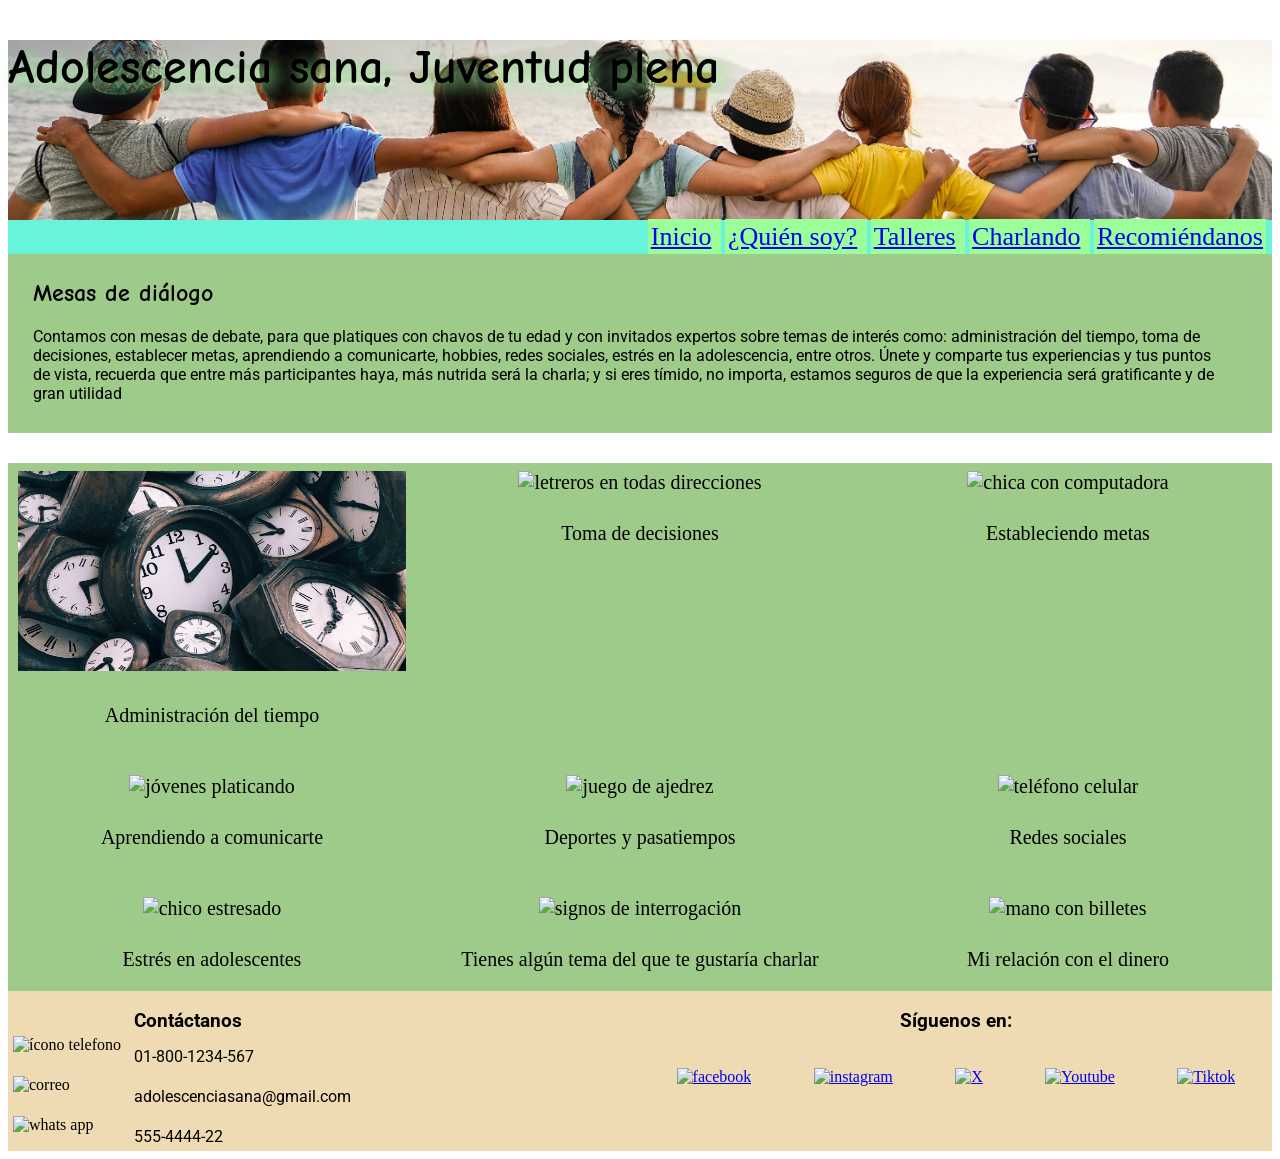
==== pages/charlando.html @ 71cbd575 "inicio de proyecto" ====
<!DOCTYPE html>
<html lang="en">
<head>
    <meta charset="UTF-8">
    <meta name="viewport" content="width=device-width, initial-scale=1.0">
    <title>Pre-entrega</title>
    <link rel="stylesheet" href="../css/style.css">
</head>
<body>
    <div class="scroll-sticky">
        <header>
            <section class="encabezado">
                <h1>Adolescencia sana, Juventud plena</h1>
            </section>
        </header>
        <div class="nav">
            <nav>
                <ul>
                    <li>
                        <a href="../index.html">Inicio</a>
                    </li>
                    <li>
                        <a href="./quien-soy.html">¿Quién soy?</a>
                    </li>
                    <li>
                        <a href="./talleres.html">Talleres</a>
                    </li>
                    <li>
                        <a href="#">Charlando</a>
                    </li>
                    <li>
                        <a href="./recomiendanos.html">Recomiéndanos</a>
                    </li>
                </ul>
            </nav>
        </div>
    </div>
    <main>
        <section class="container-xl">
            <article>
                <h2>Mesas de diálogo</h2>
                <p>
                    Contamos con mesas de debate, para que platiques con chavos de tu edad y con invitados expertos sobre temas de interés como: administración del tiempo, toma de decisiones, establecer metas, aprendiendo a comunicarte, hobbies, redes sociales, estrés en la adolescencia, entre otros. 
                    
                    Únete y comparte tus experiencias y  tus puntos de vista, recuerda que entre más participantes haya, más nutrida será la charla; y si eres tímido, no importa, estamos seguros de que la experiencia será gratificante y de gran utilidad</p>
            </article>
        </section>
        <section class="container-grid">
        <div class="grid-item">
            <img src="../assets/img/reloj.jpg" alt="reloj de bolsillo">
            <p>Administración del tiempo</p>
        </div>
        <div class="grid-item">
            <img src="https://images.unsplash.com/photo-1692431217017-de09cc61c552?q=80&w=2574&auto=format&fit=crop&ixlib=rb-4.0.3&ixid=M3wxMjA3fDB8MHxwaG90by1wYWdlfHx8fGVufDB8fHx8fA%3D%3D" alt="letreros en todas direcciones">
            <p>Toma de decisiones</p>
        </div>
        <div class="grid-item">
            <img src="https://images.unsplash.com/photo-1584697964358-3e14ca57658b?q=80&w=2370&auto=format&fit=crop&ixlib=rb-4.0.3&ixid=M3wxMjA3fDB8MHxwaG90by1wYWdlfHx8fGVufDB8fHx8fA%3D%3D" alt="chica con computadora">
            <p>Estableciendo metas</p>
        </div>
        <div class="grid-item">
            <img src="https://images.unsplash.com/photo-1543269865-cbf427effbad?q=80&w=2370&auto=format&fit=crop&ixlib=rb-4.0.3&ixid=M3wxMjA3fDB8MHxwaG90by1wYWdlfHx8fGVufDB8fHx8fA%3D%3D" alt="jóvenes platicando">
            <p>Aprendiendo a comunicarte</p>
        </div>
        <div class="grid-item">
            <img src="https://images.unsplash.com/photo-1632679090212-612ac1f4d76f?q=80&w=2574&auto=format&fit=crop&ixlib=rb-4.0.3&ixid=M3wxMjA3fDB8MHxwaG90by1wYWdlfHx8fGVufDB8fHx8fA%3D%3D" alt="juego de ajedrez">
            <p>Deportes y pasatiempos</p>
        </div>
        <div class="grid-item">
            <img src="https://images.unsplash.com/photo-1611926653458-09294b3142bf?q=80&w=2370&auto=format&fit=crop&ixlib=rb-4.0.3&ixid=M3wxMjA3fDB8MHxwaG90by1wYWdlfHx8fGVufDB8fHx8fA%3D%3D" alt="teléfono celular">
            <p>Redes sociales</p>
        </div>
        <div class="grid-item">
            <img src="https://images.unsplash.com/photo-1622566359362-539a508d6af5?q=80&w=2370&auto=format&fit=crop&ixlib=rb-4.0.3&ixid=M3wxMjA3fDB8MHxwaG90by1wYWdlfHx8fGVufDB8fHx8fA%3D%3D" alt="chico estresado">
            <p>Estrés en adolescentes</p>
        </div>
        <div class="grid-item">
            <img src="https://plus.unsplash.com/premium_photo-1679870686635-14a739dbbb23?q=80&w=2380&auto=format&fit=crop&ixlib=rb-4.0.3&ixid=M3wxMjA3fDB8MHxwaG90by1wYWdlfHx8fGVufDB8fHx8fA%3D%3D" alt="signos de interrogación">
            <p>Tienes algún tema del que te gustaría charlar</p>
        </div>
        <div class="grid-item">
            <img src="https://images.unsplash.com/photo-1514108225820-2b602873ac36?crop=entropy&cs=srgb&fm=jpg&ixid=M3w0Mzc0NDd8MHwxfHNlYXJjaHwzfHxiaWxsZXRlc3xlbnwwfHx8fDE3MjI5ODUwNTR8MA&ixlib=rb-4.0.3&q=85&q=85&fmt=jpg&crop=entropy&cs=tinysrgb&w=450" alt="mano con billetes">
            <p>Mi relación con el dinero</p>
        </div>
        </section>
    </main>
    <footer>
        <section class="contact">
            <div class="contact-rw">
                <div class="icon"></div>
                <div class="dato">
                    <h3>Contáctanos</h3>
                </div>
            </div>
            <div class="contact-rw">
                <div class="icon">
                    <img src="https://cdn-icons-png.flaticon.com/128/8050/8050833.png" alt="ícono telefono">
                </div>
                <div class="dato">
                    <p>01-800-1234-567</p>
                </div>
            </div>
            <div class="contact-rw">
                <div class="icon">
                    <img src="https://cdn-icons-png.flaticon.com/128/1062/1062710.png" alt="correo">
                </div>
                <div class="dato">
                    <p>adolescenciasana@gmail.com</p>
                </div>
            </div>
            <div class="contact-rw">
                <div class="icon">
                    <img src="https://cdn-icons-png.flaticon.com/128/3670/3670051.png" alt="whats app">
                </div>
                <div class="dato">
                    <p>555-4444-22</p>
                </div>
            </div>
        </section>

        <section class="follow">
            <div class="follow-h3">
                <h3>Síguenos en:</h3>
            </div>
            <div class="follow-rs">
                <div>
                    <a href="https://www.facebook.com/?locale=es_LA" target="_blank"><img src="https://cdn-icons-png.flaticon.com/128/733/733547.png" alt="facebook"></a>
                </div>
                <div>
                    <a href="https://www.instagram.com/" target="_blank"><img src="https://cdn-icons-png.flaticon.com/128/2111/2111463.png" alt="instagram"></a>
                </div>
                <div>
                    <a href="https://x.com/" target="_blank"><img src="https://cdn-icons-png.flaticon.com/128/5969/5969020.png" alt="X"></a>
                </div>
                <div>
                    <a href="https://www.youtube.com/" target="_blank"><img src="https://cdn-icons-png.flaticon.com/128/1384/1384060.png" alt="Youtube"></a>
                </div>
                <div>
                    <a href="https://www.tiktok.com/es/" target="_blank"><img src="https://cdn-icons-png.flaticon.com/128/3046/3046121.png" alt="Tiktok"></a>
                </div>
            </div>
        </section>
    </footer>
</body>
</html>
---- css/style.css ----
@import url('https://fonts.googleapis.com/css2?family=Comic+Neue:ital,wght@0,300;0,400;0,700;1,300;1,400;1,700&family=Roboto:ital,wght@0,100;0,300;0,400;0,500;0,700;0,900;1,100;1,300;1,400;1,500;1,700;1,900&display=swap');


/*
Colores
    claro #B1FAFF
    oscuro #9FCB8A

Tipografias
     font-family: "Roboto", sans-serif;
     font-family: "Comic Neue", cursive;

*/



header{
    background-image: url("../assets/img/amigos-abrazados.jpeg");
    background-size: 100%;
    background-position: center;
    background-repeat: no-repeat;
    height: 180px;

    font-family: "Comic Neue", cursive;
    font-size: 32px;
    h1{
        text-shadow: 5px 5px 15px lightgreen;
    }
}

nav{
    background-color: #68f4db;
    padding: 2px;
    ul{
        margin: 0px 2px;

    }
    li{
        font-size: 26px;
        display:inline;
        background-color: #9aff98;
        padding: 3px;
        margin: 2px;

    }
}

.nav {
    text-align: right;
    display: inline;
}

.scroll-sticky {
    position: sticky;
    top: 10px;
}


.principal{
    width: 100%;
    display: flex;
}

.principal-lg{
    width: 100%;
    display: flex;
    background-color: #9FCB8A;
}

.principal-end{
    background-color: aqua;
}

section.columna{
display: block;
width: 50%;
justify-content: space-between ;
}
article.article-sm{
display: flex;
}

article.article-bg{
display: inline-block;
}

article.article-vert-bg{
    display: flex;
}

div.intermedia{
    width: 98%;
    display: flex;
}

div.intermedia-vert{
    height: 98%;
    display: flex;
}

div.container-md {
    width: 50%; 
    p {
        font-size: 16px;
        font-family: "Roboto", sans-serif;
        margin: 20px;
    }
    h2 {
        font-size: 24px;
        font-family: "Comic Neue", cursive;
        margin: 20px;
    }   
    img {
        width: 95%;
        margin:5%;
    }
}

div.container-vert{
    width: 98%;
    display: block;
    h2 {
        font-size: 24px;
        font-family: "Comic Neue", cursive;
        margin: 20px;
    }   
    p {
        font-size: 16px;
        font-family: "Roboto", sans-serif;
        margin: 20px;
    }
    img {
        width: 95%;
        margin:5px;
    }
}

div.container-ind{
    width: 33%;
    display: block;
    h2 {
        font-size: 24px;
        font-family: "Comic Neue", cursive;
        margin: 20px;
    }   
    p {
        font-size: 16px;
        font-family: "Roboto", sans-serif;
        margin: 20px;
    }
    img {
        width: 95%;
        margin:5px;
    }
}

div.alerta{
    width: 100%;
    height: 40px;
    justify-content: center;
    background-color: red;
    font-size: 30px;
    text-align: center;
    margin-bottom: 100px;
        p{
        color: white;
        vertical-align: middle;
    }
}

.container-xl{
    width: 100%;
    background-color: #9FCB8A;
    display: flex;
    h2 {
        font-size: 24px;
        font-family: "Comic Neue", cursive;
        margin: 20px;
    }   
    p {
        font-size: 16px;
        font-family: "Roboto", sans-serif;
        margin: 20px;
    }  
}

.container-grid{
display: grid;
grid-template-columns: repeat(3, 1fr);
grid-template-rows: 300px, 300px, 300px;
grid-gap: 20px;
margin-top: 30px;
background-color: #9FCB8A;

}

.grid-item{
    font-size: 20px;
    text-align: center;
}
.grid-item img{
    width: 95%;
    height: 200px;
    padding: 8px
    }


article{
    display: inline-block;
    padding-bottom: 5px;
    margin: 5px;
    background-color: #9FCB8A;
    width: 98%;
}

button{
    padding: 10px;
    margin: 30px 0px;
}

input[type=text], select, textarea {
    width: 100%;
    padding: 12px;
    border: 1px solid #ccc;
    border-radius: 4px;
    resize: vertical;
}
label {
    padding: 12px 12px 12px 0;
    display: inline-flex;
}

input[type=submit] {
    background-color: #0c4631;
    color: white;
    padding: 12px 20px;
    margin: 30px;
    border: none;
    border-radius: 4px;
    cursor: pointer;
    float: bottom;
}

.col-30 {
    width: 30%;
    margin-top: 6px;
}

.col-70 {
    width: 70%;
    margin-top: 6px;
}

footer{
    background-color: #efdbb3;
    display: flex;
}

section.contact{
    width: 50%;
    display: block;
}

div.contact-rw{
    display: flex;
    height: 40px;
}

div.icon{
    width: 20%;
    img{
        width: 30px;
        margin: 5px;
    }
}

div.dato{
    width: 80%;
        h3{
            font-size: 2 rem;
            font-family: "Roboto", sans-serif; 
            align-content: center;
        }
        p{
            font-size: 1.5 rem;
            font-family: "Roboto", sans-serif;
    }
}

section.follow{
    width:50%;
    display: block;
}

div.follow-h3{
    h3{
        font-size: 2 rem;
        font-family: "Roboto", sans-serif; 
        text-align: center;
    }
}

div.follow-rs{
    display: flex;
    margin: 5%;
    img{
        width: 70px;
        margin: 5px;
    }
    justify-content: space-between;
}

.special{
    width: 300px !important;
}
.special-one img{
    border: 10px, solid, rgb(22, 64, 192);
    border-radius: 50% !important;
}
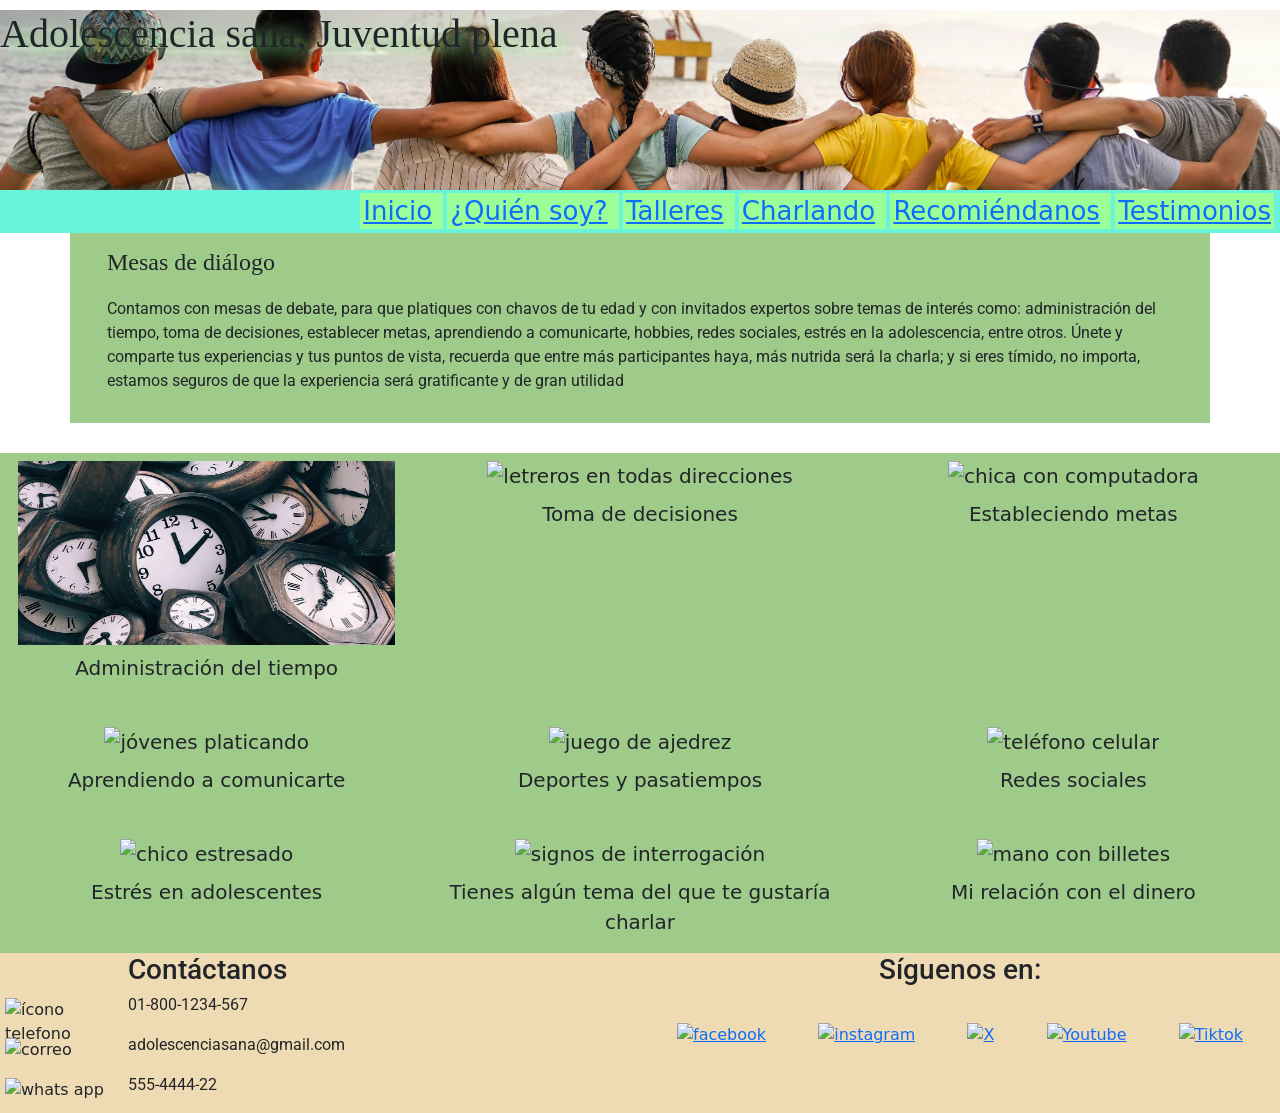
==== commit 5e837013: "pagina Testimonios con bootstrap" ====
--- a/pages/charlando.html
+++ b/pages/charlando.html
@@ -4,6 +4,7 @@
     <meta charset="UTF-8">
     <meta name="viewport" content="width=device-width, initial-scale=1.0">
     <title>Pre-entrega</title>
+    <link href="https://cdn.jsdelivr.net/npm/bootstrap@5.3.3/dist/css/bootstrap.min.css" rel="stylesheet" integrity="sha384-QWTKZyjpPEjISv5WaRU9OFeRpok6YctnYmDr5pNlyT2bRjXh0JMhjY6hW+ALEwIH" crossorigin="anonymous">
     <link rel="stylesheet" href="../css/style.css">
 </head>
 <body>
@@ -30,6 +31,9 @@
                     </li>
                     <li>
                         <a href="./recomiendanos.html">Recomiéndanos</a>
+                    </li>
+                    <li>
+                        <a href="./testimonios.html">Testimonios</a>
                     </li>
                 </ul>
             </nav>
@@ -141,5 +145,7 @@
             </div>
         </section>
     </footer>
+    <script src="https://cdn.jsdelivr.net/npm/@popperjs/core@2.11.8/dist/umd/popper.min.js" integrity="sha384-I7E8VVD/ismYTF4hNIPjVp/Zjvgyol6VFvRkX/vR+Vc4jQkC+hVqc2pM8ODewa9r" crossorigin="anonymous"></script>
+    <script src="https://cdn.jsdelivr.net/npm/bootstrap@5.3.3/dist/js/bootstrap.min.js" integrity="sha384-0pUGZvbkm6XF6gxjEnlmuGrJXVbNuzT9qBBavbLwCsOGabYfZo0T0to5eqruptLy" crossorigin="anonymous"></script>
 </body>
 </html>
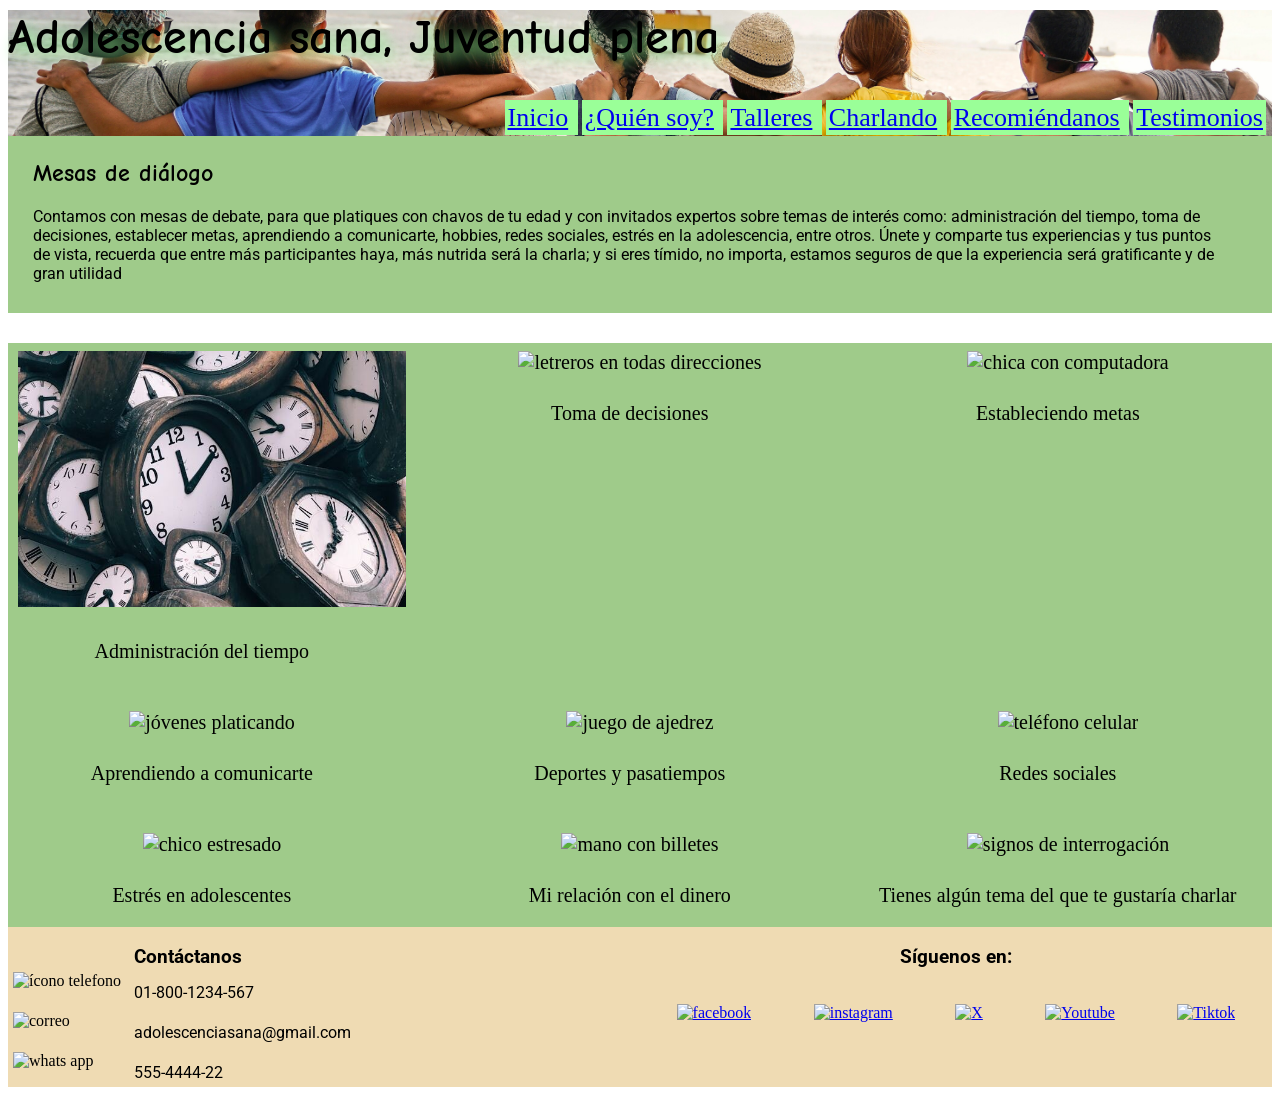
==== commit a3d79ce2: "Responsive" ====
--- a/pages/charlando.html
+++ b/pages/charlando.html
@@ -4,7 +4,6 @@
     <meta charset="UTF-8">
     <meta name="viewport" content="width=device-width, initial-scale=1.0">
     <title>Pre-entrega</title>
-    <link href="https://cdn.jsdelivr.net/npm/bootstrap@5.3.3/dist/css/bootstrap.min.css" rel="stylesheet" integrity="sha384-QWTKZyjpPEjISv5WaRU9OFeRpok6YctnYmDr5pNlyT2bRjXh0JMhjY6hW+ALEwIH" crossorigin="anonymous">
     <link rel="stylesheet" href="../css/style.css">
 </head>
 <body>
@@ -12,32 +11,32 @@
         <header>
             <section class="encabezado">
                 <h1>Adolescencia sana, Juventud plena</h1>
-            </section>
+            </section>    
+            <div class="nav">
+                <nav>
+                    <ul>
+                        <li>
+                            <a href="../index.html">Inicio</a>
+                        </li>
+                        <li>
+                            <a href="./quien-soy.html">¿Quién soy?</a>
+                        </li>
+                        <li>
+                            <a href="./talleres.html">Talleres</a>
+                        </li>
+                        <li>
+                            <a href="#">Charlando</a>
+                        </li>
+                        <li>
+                            <a href="./recomiendanos.html">Recomiéndanos</a>
+                        </li>
+                        <li>
+                            <a href="./testimonios.html">Testimonios</a>
+                        </li>
+                    </ul>
+                </nav>
+            </div>
         </header>
-        <div class="nav">
-            <nav>
-                <ul>
-                    <li>
-                        <a href="../index.html">Inicio</a>
-                    </li>
-                    <li>
-                        <a href="./quien-soy.html">¿Quién soy?</a>
-                    </li>
-                    <li>
-                        <a href="./talleres.html">Talleres</a>
-                    </li>
-                    <li>
-                        <a href="#">Charlando</a>
-                    </li>
-                    <li>
-                        <a href="./recomiendanos.html">Recomiéndanos</a>
-                    </li>
-                    <li>
-                        <a href="./testimonios.html">Testimonios</a>
-                    </li>
-                </ul>
-            </nav>
-        </div>
     </div>
     <main>
         <section class="container-xl">
@@ -79,12 +78,12 @@
             <p>Estrés en adolescentes</p>
         </div>
         <div class="grid-item">
+            <img src="https://images.unsplash.com/photo-1514108225820-2b602873ac36?crop=entropy&cs=srgb&fm=jpg&ixid=M3w0Mzc0NDd8MHwxfHNlYXJjaHwzfHxiaWxsZXRlc3xlbnwwfHx8fDE3MjI5ODUwNTR8MA&ixlib=rb-4.0.3&q=85&q=85&fmt=jpg&crop=entropy&cs=tinysrgb&w=450" alt="mano con billetes">
+            <p>Mi relación con el dinero</p>
+        </div>
+        <div class="grid-item">
             <img src="https://plus.unsplash.com/premium_photo-1679870686635-14a739dbbb23?q=80&w=2380&auto=format&fit=crop&ixlib=rb-4.0.3&ixid=M3wxMjA3fDB8MHxwaG90by1wYWdlfHx8fGVufDB8fHx8fA%3D%3D" alt="signos de interrogación">
             <p>Tienes algún tema del que te gustaría charlar</p>
-        </div>
-        <div class="grid-item">
-            <img src="https://images.unsplash.com/photo-1514108225820-2b602873ac36?crop=entropy&cs=srgb&fm=jpg&ixid=M3w0Mzc0NDd8MHwxfHNlYXJjaHwzfHxiaWxsZXRlc3xlbnwwfHx8fDE3MjI5ODUwNTR8MA&ixlib=rb-4.0.3&q=85&q=85&fmt=jpg&crop=entropy&cs=tinysrgb&w=450" alt="mano con billetes">
-            <p>Mi relación con el dinero</p>
         </div>
         </section>
     </main>
--- a/css/style.css
+++ b/css/style.css
@@ -19,19 +19,21 @@
     background-size: 100%;
     background-position: center;
     background-repeat: no-repeat;
-    height: 180px;
+    height: 100%;
 
     font-family: "Comic Neue", cursive;
-    font-size: 32px;
+    font-size: 2rem;
     h1{
+        position: top left;
         text-shadow: 5px 5px 15px lightgreen;
+        margin: 0px;
     }
 }
 
 nav{
-    background-color: #68f4db;
     padding: 2px;
     ul{
+        padding-top: 1.875rem;
         margin: 0px 2px;
 
     }
@@ -48,6 +50,7 @@
 .nav {
     text-align: right;
     display: inline;
+    align-content: last baseline;
 }
 
 .scroll-sticky {
@@ -101,14 +104,14 @@
 div.container-md {
     width: 50%; 
     p {
-        font-size: 16px;
+        font-size: 1rem;
         font-family: "Roboto", sans-serif;
-        margin: 20px;
+        margin: 1.25rem;
     }
     h2 {
-        font-size: 24px;
+        font-size: 1.5rem;
         font-family: "Comic Neue", cursive;
-        margin: 20px;
+        margin: 1.25rem;
     }   
     img {
         width: 95%;
@@ -156,15 +159,14 @@
 
 div.alerta{
     width: 100%;
-    height: 40px;
-    justify-content: center;
+    height: 2.5rem;
     background-color: red;
     font-size: 30px;
     text-align: center;
-    margin-bottom: 100px;
-        p{
+   p{
         color: white;
-        vertical-align: middle;
+        align-content: center;
+        justify-content: center;
     }
 }
 
@@ -187,7 +189,7 @@
 .container-grid{
 display: grid;
 grid-template-columns: repeat(3, 1fr);
-grid-template-rows: 300px, 300px, 300px;
+grid-template-rows:auto;
 grid-gap: 20px;
 margin-top: 30px;
 background-color: #9FCB8A;
@@ -200,10 +202,14 @@
 }
 .grid-item img{
     width: 95%;
-    height: 200px;
+    height:auto;
     padding: 8px
     }
 
+.grid-item p{
+width: 95%;
+height: 15%;
+}
 
 article{
     display: inline-block;
@@ -318,3 +324,161 @@
     border-radius: 50% !important;
 }
 
+@media (max-width: 1024px){
+    .nav li{
+        font-size: 20px;
+    }
+    div.container-md p{
+        font-size: 0.825rem;
+        margin: 1rem;
+    }
+    div.container-md h2{
+        font-size: 1.25rem;
+        margin: 1rem;
+    }
+    .alerta p{
+        font-size: 24px;
+    }
+    .follow-rs a img{
+        width: 50px;
+    }
+}
+
+@media (max-width: 768px){
+    .encabezado{
+        font-size: 1rem;
+    }
+    .nav li{
+        font-size: 0.65rem;
+    }
+    div.container-md p{
+        font-size: 0.625rem;
+        margin: 1rem;
+    }
+    div.container-md h2{
+        font-size: 1.125rem;
+        margin: 1rem;
+    }   
+    .alerta p{
+        font-size: 1rem;
+        align-content: center;
+        margin-top: 5px;
+        margin-bottom: 5px;
+    }
+    .container-xl h2{
+        font-size: 0.9rem;
+    }
+    .container-xl p{
+        font-size: 0.75rem;
+    }
+    .container-grid{
+        grid-template-columns: repeat(2, 1fr);
+        grid-template-rows:auto;
+        grid-gap: 15px;
+        margin-top: 15px;
+        }
+        
+        .grid-item{
+            font-size: 1.25rem;
+        }
+        .grid-item img{
+            width: 95%;
+            height:auto;
+            padding: 8px
+        }
+}
+
+@media (max-width: 650px){
+    .follow-rs a img{
+        width: 1.875rem;
+    }
+    div.container-md p{
+        font-size: 0.5rem;
+        margin: 0.65rem;
+    }
+    div.container-md h2{
+        font-size: 0.75rem;
+        margin: 0.5rem;
+    }
+    div.contact-rw{
+        height: 25px;
+        .icon img{
+            width: 18px;
+    } 
+    }
+    div.dato p{
+        font-size: 12px;
+        margin-top: 5px;
+        margin-bottom: 5px;
+    }
+    div.dato h3{
+        font-size: 15px;
+        margin-top: 5px;
+        margin-bottom: 5px;
+    }
+    }
+
+@media (max-width:425px){
+    .encabezado{
+        font-size: 0.6rem;
+    }
+    .nav li{
+        font-size: 0.4rem;
+    }
+    .principal{
+        width: 100%;
+        display:block;
+    }   
+    section.columna{
+    display: block;
+    width: 100%;
+    justify-content: space-between ;
+    }
+    div.container-md {
+        width: 100%;
+    }
+    div.container-md p{
+        font-size: 0.5rem;
+        margin: 0.65rem;
+    }
+    div.container-md h2{
+        font-size: 0.75rem;
+        margin: 0.5rem;
+    }
+    .container-grid{
+        grid-template-columns: repeat(1, 1fr);
+        grid-template-rows:auto;
+        grid-gap: 15px;
+        margin-top: 15px;
+        }
+        .grid-item{
+            font-size: 0.75rem;
+        }
+        .grid-item img{
+            padding: 4px
+        }
+    .follow-rs a img{
+        width: 1.2rem;
+    }
+    div.contact-rw{
+        height: 20px;
+        .icon img{
+            width: 13px;
+    } 
+    }
+    div.dato p{
+        font-size: 8px;
+        margin-top: 2px;
+        margin-bottom: 2px;
+    }
+    div.dato h3{
+        font-size: 10px;
+        margin-top: 0px;
+        margin-bottom: 0px;
+    }
+    div.follow-h3{
+        font-size: 10px;
+        margin-top: 0px;
+        margin-bottom: 0px;
+    }
+}
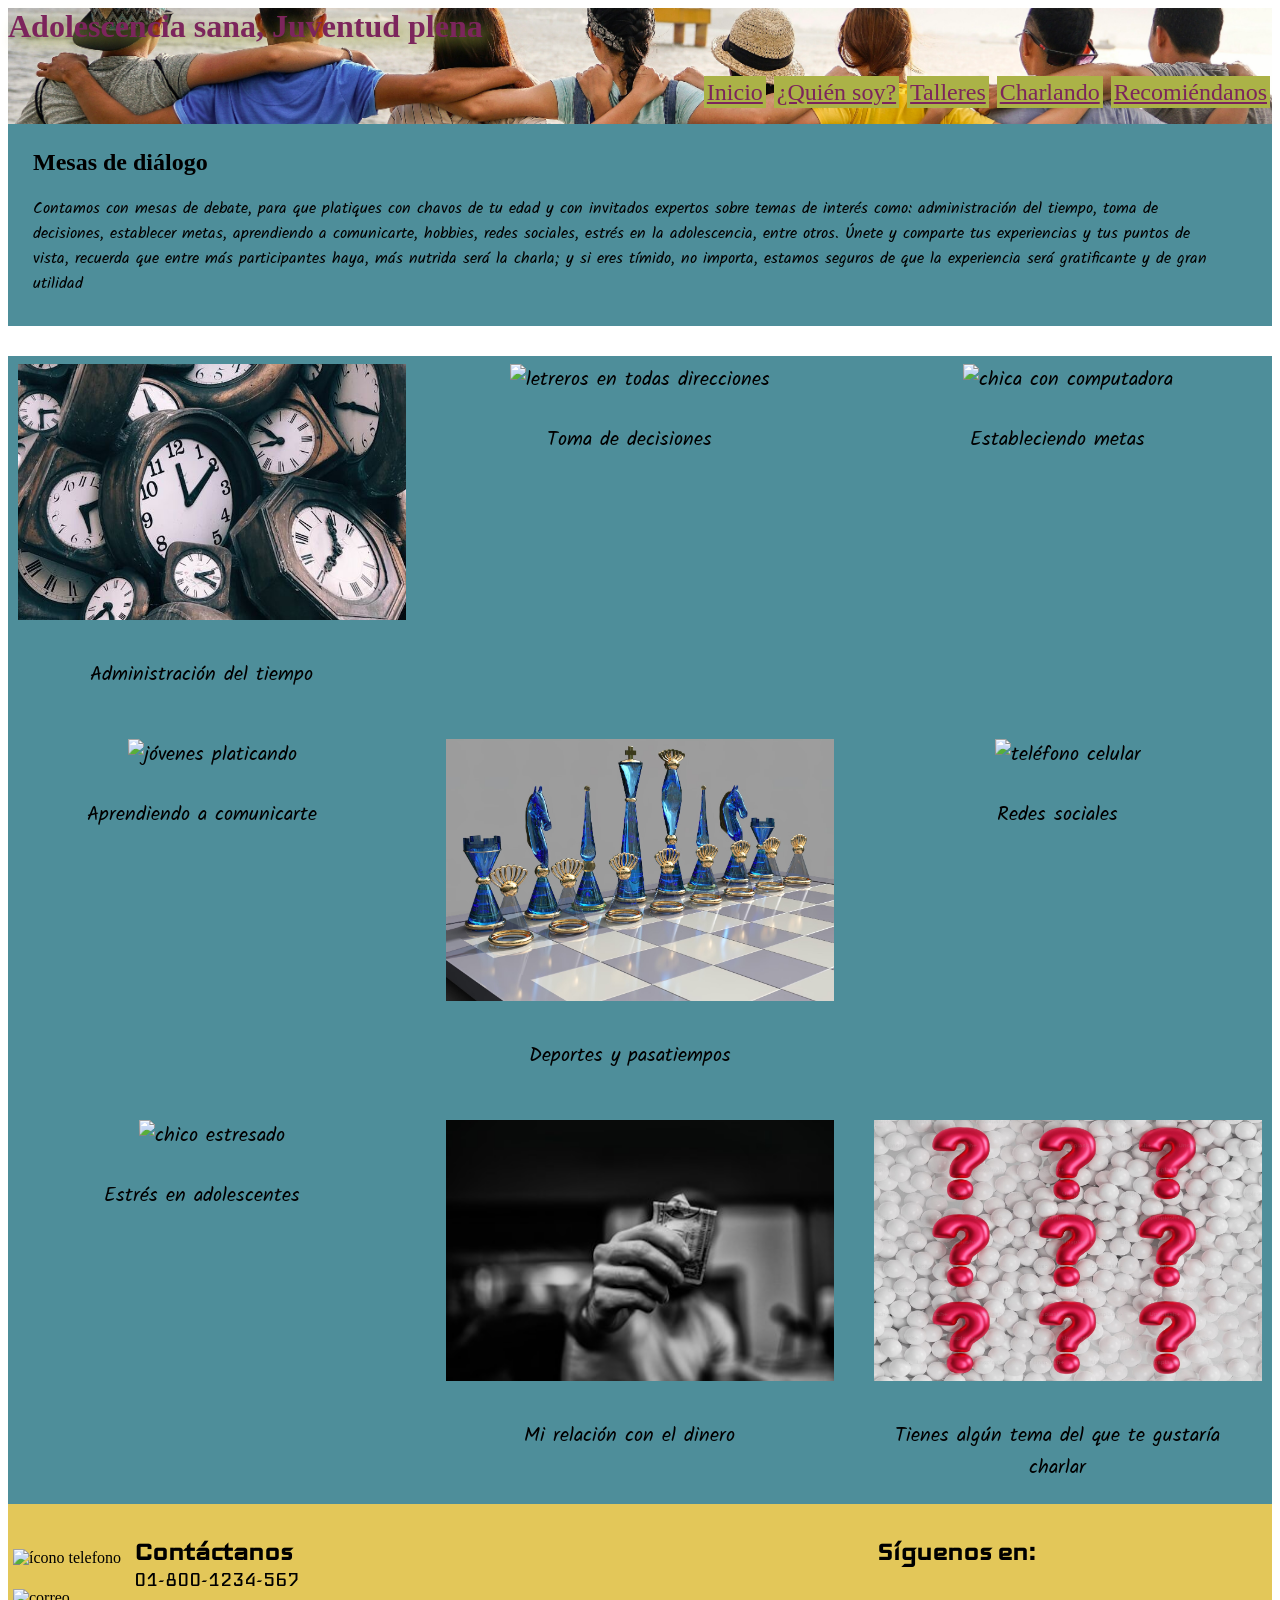
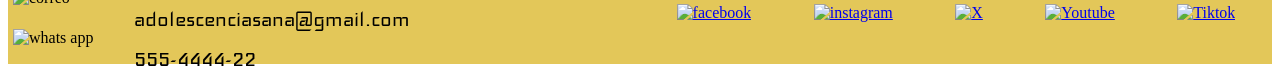
==== commit a6308e09: "SASS" ====
--- a/pages/charlando.html
+++ b/pages/charlando.html
@@ -30,9 +30,6 @@
                         <li>
                             <a href="./recomiendanos.html">Recomiéndanos</a>
                         </li>
-                        <li>
-                            <a href="./testimonios.html">Testimonios</a>
-                        </li>
                     </ul>
                 </nav>
             </div>
@@ -54,7 +51,7 @@
             <p>Administración del tiempo</p>
         </div>
         <div class="grid-item">
-            <img src="https://images.unsplash.com/photo-1692431217017-de09cc61c552?q=80&w=2574&auto=format&fit=crop&ixlib=rb-4.0.3&ixid=M3wxMjA3fDB8MHxwaG90by1wYWdlfHx8fGVufDB8fHx8fA%3D%3D" alt="letreros en todas direcciones">
+            <img src="../assets/img/direcciones.jpg" alt="letreros en todas direcciones">
             <p>Toma de decisiones</p>
         </div>
         <div class="grid-item">
@@ -66,7 +63,7 @@
             <p>Aprendiendo a comunicarte</p>
         </div>
         <div class="grid-item">
-            <img src="https://images.unsplash.com/photo-1632679090212-612ac1f4d76f?q=80&w=2574&auto=format&fit=crop&ixlib=rb-4.0.3&ixid=M3wxMjA3fDB8MHxwaG90by1wYWdlfHx8fGVufDB8fHx8fA%3D%3D" alt="juego de ajedrez">
+            <img src="../assets/img/ajedrez.jpg" alt="juego de ajedrez">
             <p>Deportes y pasatiempos</p>
         </div>
         <div class="grid-item">
@@ -78,11 +75,11 @@
             <p>Estrés en adolescentes</p>
         </div>
         <div class="grid-item">
-            <img src="https://images.unsplash.com/photo-1514108225820-2b602873ac36?crop=entropy&cs=srgb&fm=jpg&ixid=M3w0Mzc0NDd8MHwxfHNlYXJjaHwzfHxiaWxsZXRlc3xlbnwwfHx8fDE3MjI5ODUwNTR8MA&ixlib=rb-4.0.3&q=85&q=85&fmt=jpg&crop=entropy&cs=tinysrgb&w=450" alt="mano con billetes">
+            <img src="../assets/img/dinero.jpg" alt="mano con billetes">
             <p>Mi relación con el dinero</p>
         </div>
         <div class="grid-item">
-            <img src="https://plus.unsplash.com/premium_photo-1679870686635-14a739dbbb23?q=80&w=2380&auto=format&fit=crop&ixlib=rb-4.0.3&ixid=M3wxMjA3fDB8MHxwaG90by1wYWdlfHx8fGVufDB8fHx8fA%3D%3D" alt="signos de interrogación">
+            <img src="../assets/img/pregunta.jpg" alt="signos de interrogación">
             <p>Tienes algún tema del que te gustaría charlar</p>
         </div>
         </section>
--- a/css/style.css
+++ b/css/style.css
@@ -1,484 +1,545 @@
-@import url('https://fonts.googleapis.com/css2?family=Comic+Neue:ital,wght@0,300;0,400;0,700;1,300;1,400;1,700&family=Roboto:ital,wght@0,100;0,300;0,400;0,500;0,700;0,900;1,100;1,300;1,400;1,500;1,700;1,900&display=swap');
-
-
-/*
-Colores
-    claro #B1FAFF
-    oscuro #9FCB8A
-
-Tipografias
-     font-family: "Roboto", sans-serif;
-     font-family: "Comic Neue", cursive;
-
+/* Tipografias
+
+     font-family: "Iceland", sans-serif;
+     font-family: "Kalam", cursive;
+     font-family: "Permanent Marker", cursive;
 */
-
-
-
-header{
-    background-image: url("../assets/img/amigos-abrazados.jpeg");
-    background-size: 100%;
-    background-position: center;
-    background-repeat: no-repeat;
-    height: 100%;
-
-    font-family: "Comic Neue", cursive;
-    font-size: 2rem;
-    h1{
-        position: top left;
-        text-shadow: 5px 5px 15px lightgreen;
-        margin: 0px;
-    }
-}
-
-nav{
-    padding: 2px;
-    ul{
-        padding-top: 1.875rem;
-        margin: 0px 2px;
-
-    }
-    li{
-        font-size: 26px;
-        display:inline;
-        background-color: #9aff98;
-        padding: 3px;
-        margin: 2px;
-
-    }
-}
-
-.nav {
-    text-align: right;
-    display: inline;
-    align-content: last baseline;
+@import url("https://fonts.googleapis.com/css2?family=Permanent+Marker&display=swap");
+@import url("https://fonts.googleapis.com/css2?family=Iceland&display=swap");
+@import url("https://fonts.googleapis.com/css2?family=Kalam:wght@300;400;700&display=swap");
+header {
+  background-image: url("../assets/img/amigos-abrazados.jpeg");
+  background-size: 100%;
+  background-position: center;
+  background-repeat: no-repeat;
+  height: 100%;
+}
+header h1 {
+  font-family: "Permanent Marker", cursive;
+  font-size: 2rem;
+  color: #7c255c;
+  position: top left;
+  text-shadow: 5px 5px 15px #abb247;
+  margin: 0px;
+}
+
+nav {
+  text-align: right;
+  display: inline;
+  align-content: last baseline;
+  padding: 2px;
+}
+nav ul {
+  padding-top: 1rem;
+  margin: 0px 0px;
+}
+nav ul li {
+  display: inline;
+}
+nav ul li a {
+  font-family: "Permanent Marker", cursive;
+  font-size: 1.5rem;
+  color: #7c255c;
+  background-color: #abb247;
+  padding: 3px;
+  margin: 2px;
+}
+nav ul li a:hover {
+  color: #abb247;
+  background-color: #7c255c;
 }
 
 .scroll-sticky {
-    position: sticky;
-    top: 10px;
-}
-
-
-.principal{
+  position: sticky;
+  top: 0px;
+}
+
+.principal {
+  background-color: #4e8e9a;
+  width: 100%;
+  display: flex;
+  flex-direction: none;
+  flex-wrap: nowrap;
+  justify-content: space-between;
+  align-items: none;
+  gap: 15px;
+}
+
+.principal-lg {
+  background-color: #abb247;
+  width: 100%;
+  display: flex;
+  flex-direction: none;
+  flex-wrap: nowrap;
+  justify-content: space-between;
+  align-items: center;
+  gap: 15px;
+}
+
+.principal-end {
+  background-color: #4e8e9a;
+}
+
+.columna {
+  display: block;
+  width: 50%;
+}
+
+article.article-sm {
+  display: flex;
+}
+
+article.article-bg {
+  display: inline-block;
+}
+
+article.article-vert-bg {
+  display: flex;
+}
+
+div.intermedia {
+  width: 98%;
+  display: flex;
+}
+
+div.intermedia-vert {
+  height: 98%;
+  display: flex;
+}
+
+div.container-md {
+  width: 50%;
+}
+div.container-md p {
+  font-size: 1rem;
+  font-family: "Kalam", cursive;
+  margin: 1.25rem;
+}
+div.container-md h2 {
+  font-size: 1.5rem;
+  font-family: "Permanent Marker", cursive;
+  margin: 1.25rem;
+}
+div.container-md img {
+  width: 95%;
+  margin: 5%;
+}
+
+div.container-vert {
+  width: 98%;
+  display: block;
+}
+div.container-vert h2 {
+  font-size: 1.5rem;
+  font-family: "Permanent Marker", cursive;
+  margin: 20px;
+}
+div.container-vert p {
+  font-size: 1rem;
+  font-family: "Kalam", cursive;
+  margin: 20px;
+}
+div.container-vert img {
+  width: 95%;
+  margin: 5px;
+}
+
+div.container-ind {
+  width: 33%;
+  display: block;
+}
+div.container-ind h2 {
+  font-size: 1.5rem;
+  font-family: "Permanent Marker", cursive;
+  margin: 20px;
+}
+div.container-ind p {
+  font-size: 1rem;
+  font-family: "Kalam", cursive;
+  margin: 20px;
+}
+div.container-ind img {
+  width: 95%;
+  margin: 5px;
+}
+
+div.alerta {
+  width: 100%;
+  height: 2.5rem;
+  background-color: red;
+  text-align: center;
+}
+div.alerta p {
+  font-size: 2rem;
+  color: white;
+  align-content: center;
+  justify-content: center;
+}
+
+.container-xl {
+  width: 100%;
+  background-color: #4e8e9a;
+  display: flex;
+}
+.container-xl h2 {
+  font-size: 1.5rem;
+  font-family: "Permanent Marker", cursive;
+  margin: 20px;
+}
+.container-xl p {
+  font-size: 1rem;
+  font-family: "Kalam", cursive;
+  margin: 20px;
+}
+
+.container-grid {
+  display: grid;
+  grid-template-columns: repeat(3, 1fr);
+  grid-template-rows: auto;
+  grid-gap: 20px;
+  margin-top: 30px;
+  background-color: #4e8e9a;
+}
+
+.grid-item {
+  font-size: 1.25rem;
+  font-family: "Kalam", cursive;
+  text-align: center;
+}
+
+.grid-item img {
+  width: 95%;
+  height: auto;
+  padding: 8px;
+}
+
+.grid-item p {
+  width: 95%;
+  height: 15%;
+}
+
+article {
+  display: inline-block;
+  padding-bottom: 5px;
+  margin: 5px;
+  background-color: #4e8e9a;
+  width: 98%;
+}
+
+button {
+  font-family: "Kalam", cursive;
+  font-size: 1.5rem;
+  padding: 10px;
+  margin: 30px 60px;
+}
+
+input[type=text], select, textarea {
+  width: 100%;
+  padding: 12px;
+  margin: 0px, 0px, 0px, 30px;
+  border: 1px solid #ccc;
+  border-radius: 4px;
+  resize: vertical;
+}
+
+label {
+  font-family: "Kalam", cursive;
+  font-size: 1.125rem;
+  padding: 12px 12px 12px 0px;
+  margin: 0px, 0px, 0px, 30px;
+  display: inline-flex;
+}
+
+input[type=submit] {
+  background-color: #7c255c;
+  font-family: "Iceland", sans-serif;
+  font-size: 1.125rem;
+  color: white;
+  padding: 12px 20px;
+  margin: 30px;
+  border: none;
+  border-radius: 4px;
+  cursor: pointer;
+  float: bottom;
+}
+
+.col-30 {
+  width: 25%;
+  margin-top: 6px;
+}
+
+.col-70 {
+  width: 60%;
+  margin-top: 6px;
+}
+
+.formulario {
+  padding: 15px;
+}
+
+.special {
+  width: 300px;
+}
+
+.special-one img {
+  border: 10px, solid, #7c255c;
+  border-radius: 50% !important;
+}
+
+footer {
+  background-color: #e3c759;
+  display: flex;
+}
+
+section.contact {
+  width: 50%;
+  display: block;
+}
+
+div.contact-rw {
+  display: flex;
+  height: 40px;
+}
+
+div.icon {
+  width: 20%;
+}
+div.icon img {
+  width: 30px;
+  margin: 5px;
+}
+
+div.dato {
+  width: 80%;
+}
+div.dato h3 {
+  font-size: 2rem;
+  font-family: "Iceland", sans-serif;
+  align-content: center;
+}
+div.dato p {
+  font-size: 1.5rem;
+  font-family: "Iceland", sans-serif;
+}
+
+section.follow {
+  width: 50%;
+  display: block;
+}
+
+div.follow-h3 h3 {
+  font-size: 2rem;
+  font-family: "Iceland", sans-serif;
+  text-align: center;
+}
+
+div.follow-rs {
+  display: flex;
+  margin: 5%;
+  justify-content: space-between;
+}
+div.follow-rs img {
+  width: 70px;
+  margin: 5px;
+}
+
+@media (max-width: 1024px) {
+  .nav ul li a {
+    font-size: 1.25rem;
+  }
+  div.container-md p {
+    font-size: 0.875rem;
+    margin: 1rem;
+  }
+  div.container-md h2 {
+    font-size: 1.25rem;
+    margin: 1rem;
+  }
+  .special {
+    width: 250px;
+  }
+  div.alerta p {
+    font-size: 1.5rem;
+  }
+  .follow-rs a img {
+    width: 50px;
+  }
+}
+@media (max-width: 768px) {
+  section.encabezado h1 {
+    font-size: 1.25rem;
+  }
+  .nav ul li a {
+    font-size: 0.875rem;
+  }
+  div.container-md p {
+    font-size: 0.625rem;
+    margin: 1rem;
+  }
+  div.container-md h2 {
+    font-size: 1.125rem;
+    margin: 1rem;
+  }
+  div.container-vert p {
+    font-size: 0.625rem;
+    margin: 1rem;
+  }
+  div.container-vert h2 {
+    font-size: 1.125rem;
+    margin: 1rem;
+  }
+  div.container-vert img.special {
+    width: 200px;
+  }
+  div.alerta p {
+    font-size: 1rem;
+    align-content: center;
+    margin-top: 5px;
+    margin-bottom: 5px;
+  }
+  button {
+    font-size: 0.875rem;
+  }
+  .container-xl h2 {
+    font-size: 0.875rem;
+  }
+  .container-xl p {
+    font-size: 0.75rem;
+  }
+  .container-grid {
+    grid-template-columns: repeat(2, 1fr);
+    grid-template-rows: auto;
+    grid-gap: 15px;
+    margin-top: 15px;
+  }
+  .grid-item {
+    font-size: 1rem;
+  }
+  .grid-item img {
+    width: 95%;
+    height: auto;
+    padding: 8px;
+  }
+}
+@media (max-width: 650px) {
+  section.encabezado h1 {
+    font-size: 1rem;
+  }
+  .nav ul li a {
+    font-size: 0.75rem;
+  }
+  div.container-md p {
+    font-size: 0.5rem;
+    margin: 0.65rem;
+  }
+  div.container-md h2 {
+    font-size: 0.75rem;
+    margin: 0.5rem;
+  }
+  div.contact-rw {
+    height: 25px;
+  }
+  div.contact-rw .icon img {
+    width: 18px;
+  }
+  div.dato h3 {
+    font-size: 1rem;
+    margin-top: 5px;
+    margin-bottom: 5px;
+  }
+  div.dato p {
+    font-size: 0.75rem;
+    margin-top: 5px;
+    margin-bottom: 5px;
+  }
+  div.follow-h3 h3 {
+    font-size: 0.75rem;
+  }
+  div.follow-rs a img {
+    width: 30px;
+  }
+}
+@media (max-width: 425px) {
+  .encabezado {
+    font-size: 0.625rem;
+  }
+  .nav ul li a {
+    font-size: 0.5rem;
+    padding: 1px;
+  }
+  .principal {
     width: 100%;
+    display: block;
+  }
+  .principal-lg {
     display: flex;
-}
-
-.principal-lg{
-    width: 100%;
-    display: flex;
-    background-color: #9FCB8A;
-}
-
-.principal-end{
-    background-color: aqua;
-}
-
-section.columna{
-display: block;
-width: 50%;
-justify-content: space-between ;
-}
-article.article-sm{
-display: flex;
-}
-
-article.article-bg{
-display: inline-block;
-}
-
-article.article-vert-bg{
-    display: flex;
-}
-
-div.intermedia{
-    width: 98%;
-    display: flex;
-}
-
-div.intermedia-vert{
-    height: 98%;
-    display: flex;
-}
-
-div.container-md {
-    width: 50%; 
-    p {
-        font-size: 1rem;
-        font-family: "Roboto", sans-serif;
-        margin: 1.25rem;
-    }
-    h2 {
-        font-size: 1.5rem;
-        font-family: "Comic Neue", cursive;
-        margin: 1.25rem;
-    }   
-    img {
-        width: 95%;
-        margin:5%;
-    }
-}
-
-div.container-vert{
-    width: 98%;
-    display: block;
-    h2 {
-        font-size: 24px;
-        font-family: "Comic Neue", cursive;
-        margin: 20px;
-    }   
-    p {
-        font-size: 16px;
-        font-family: "Roboto", sans-serif;
-        margin: 20px;
-    }
-    img {
-        width: 95%;
-        margin:5px;
-    }
-}
-
-div.container-ind{
-    width: 33%;
-    display: block;
-    h2 {
-        font-size: 24px;
-        font-family: "Comic Neue", cursive;
-        margin: 20px;
-    }   
-    p {
-        font-size: 16px;
-        font-family: "Roboto", sans-serif;
-        margin: 20px;
-    }
-    img {
-        width: 95%;
-        margin:5px;
-    }
-}
-
-div.alerta{
-    width: 100%;
-    height: 2.5rem;
-    background-color: red;
-    font-size: 30px;
-    text-align: center;
-   p{
-        color: white;
-        align-content: center;
-        justify-content: center;
-    }
-}
-
-.container-xl{
-    width: 100%;
-    background-color: #9FCB8A;
-    display: flex;
-    h2 {
-        font-size: 24px;
-        font-family: "Comic Neue", cursive;
-        margin: 20px;
-    }   
-    p {
-        font-size: 16px;
-        font-family: "Roboto", sans-serif;
-        margin: 20px;
-    }  
-}
-
-.container-grid{
-display: grid;
-grid-template-columns: repeat(3, 1fr);
-grid-template-rows:auto;
-grid-gap: 20px;
-margin-top: 30px;
-background-color: #9FCB8A;
-
-}
-
-.grid-item{
-    font-size: 20px;
-    text-align: center;
-}
-.grid-item img{
-    width: 95%;
-    height:auto;
-    padding: 8px
-    }
-
-.grid-item p{
-width: 95%;
-height: 15%;
-}
-
-article{
-    display: inline-block;
-    padding-bottom: 5px;
-    margin: 5px;
-    background-color: #9FCB8A;
-    width: 98%;
-}
-
-button{
-    padding: 10px;
-    margin: 30px 0px;
-}
-
-input[type=text], select, textarea {
-    width: 100%;
-    padding: 12px;
-    border: 1px solid #ccc;
-    border-radius: 4px;
-    resize: vertical;
-}
-label {
-    padding: 12px 12px 12px 0;
-    display: inline-flex;
-}
-
-input[type=submit] {
-    background-color: #0c4631;
-    color: white;
-    padding: 12px 20px;
-    margin: 30px;
-    border: none;
-    border-radius: 4px;
-    cursor: pointer;
-    float: bottom;
-}
-
-.col-30 {
-    width: 30%;
-    margin-top: 6px;
-}
-
-.col-70 {
-    width: 70%;
-    margin-top: 6px;
-}
-
-footer{
-    background-color: #efdbb3;
-    display: flex;
-}
-
-section.contact{
-    width: 50%;
-    display: block;
-}
-
-div.contact-rw{
-    display: flex;
-    height: 40px;
-}
-
-div.icon{
-    width: 20%;
-    img{
-        width: 30px;
-        margin: 5px;
-    }
-}
-
-div.dato{
-    width: 80%;
-        h3{
-            font-size: 2 rem;
-            font-family: "Roboto", sans-serif; 
-            align-content: center;
-        }
-        p{
-            font-size: 1.5 rem;
-            font-family: "Roboto", sans-serif;
-    }
-}
-
-section.follow{
-    width:50%;
-    display: block;
-}
-
-div.follow-h3{
-    h3{
-        font-size: 2 rem;
-        font-family: "Roboto", sans-serif; 
-        text-align: center;
-    }
-}
-
-div.follow-rs{
-    display: flex;
-    margin: 5%;
-    img{
-        width: 70px;
-        margin: 5px;
-    }
+    flex-direction: none;
+    flex-wrap: nowrap;
     justify-content: space-between;
-}
-
-.special{
-    width: 300px !important;
-}
-.special-one img{
-    border: 10px, solid, rgb(22, 64, 192);
-    border-radius: 50% !important;
-}
-
-@media (max-width: 1024px){
-    .nav li{
-        font-size: 20px;
-    }
-    div.container-md p{
-        font-size: 0.825rem;
-        margin: 1rem;
-    }
-    div.container-md h2{
-        font-size: 1.25rem;
-        margin: 1rem;
-    }
-    .alerta p{
-        font-size: 24px;
-    }
-    .follow-rs a img{
-        width: 50px;
-    }
-}
-
-@media (max-width: 768px){
-    .encabezado{
-        font-size: 1rem;
-    }
-    .nav li{
-        font-size: 0.65rem;
-    }
-    div.container-md p{
-        font-size: 0.625rem;
-        margin: 1rem;
-    }
-    div.container-md h2{
-        font-size: 1.125rem;
-        margin: 1rem;
-    }   
-    .alerta p{
-        font-size: 1rem;
-        align-content: center;
-        margin-top: 5px;
-        margin-bottom: 5px;
-    }
-    .container-xl h2{
-        font-size: 0.9rem;
-    }
-    .container-xl p{
-        font-size: 0.75rem;
-    }
-    .container-grid{
-        grid-template-columns: repeat(2, 1fr);
-        grid-template-rows:auto;
-        grid-gap: 15px;
-        margin-top: 15px;
-        }
-        
-        .grid-item{
-            font-size: 1.25rem;
-        }
-        .grid-item img{
-            width: 95%;
-            height:auto;
-            padding: 8px
-        }
-}
-
-@media (max-width: 650px){
-    .follow-rs a img{
-        width: 1.875rem;
-    }
-    div.container-md p{
-        font-size: 0.5rem;
-        margin: 0.65rem;
-    }
-    div.container-md h2{
-        font-size: 0.75rem;
-        margin: 0.5rem;
-    }
-    div.contact-rw{
-        height: 25px;
-        .icon img{
-            width: 18px;
-    } 
-    }
-    div.dato p{
-        font-size: 12px;
-        margin-top: 5px;
-        margin-bottom: 5px;
-    }
-    div.dato h3{
-        font-size: 15px;
-        margin-top: 5px;
-        margin-bottom: 5px;
-    }
-    }
-
-@media (max-width:425px){
-    .encabezado{
-        font-size: 0.6rem;
-    }
-    .nav li{
-        font-size: 0.4rem;
-    }
-    .principal{
-        width: 100%;
-        display:block;
-    }   
-    section.columna{
+    align-items: center;
+    gap: 5px;
+  }
+  section.columna {
     display: block;
     width: 100%;
-    justify-content: space-between ;
-    }
-    div.container-md {
-        width: 100%;
-    }
-    div.container-md p{
-        font-size: 0.5rem;
-        margin: 0.65rem;
-    }
-    div.container-md h2{
-        font-size: 0.75rem;
-        margin: 0.5rem;
-    }
-    .container-grid{
-        grid-template-columns: repeat(1, 1fr);
-        grid-template-rows:auto;
-        grid-gap: 15px;
-        margin-top: 15px;
-        }
-        .grid-item{
-            font-size: 0.75rem;
-        }
-        .grid-item img{
-            padding: 4px
-        }
-    .follow-rs a img{
-        width: 1.2rem;
-    }
-    div.contact-rw{
-        height: 20px;
-        .icon img{
-            width: 13px;
-    } 
-    }
-    div.dato p{
-        font-size: 8px;
-        margin-top: 2px;
-        margin-bottom: 2px;
-    }
-    div.dato h3{
-        font-size: 10px;
-        margin-top: 0px;
-        margin-bottom: 0px;
-    }
-    div.follow-h3{
-        font-size: 10px;
-        margin-top: 0px;
-        margin-bottom: 0px;
-    }
-}+    justify-content: space-between;
+  }
+  div.container-md {
+    width: 100%;
+  }
+  div.container-md p {
+    font-size: 0.5rem;
+    margin: 0.65rem;
+  }
+  div.container-md h2 {
+    font-size: 0.75rem;
+    margin: 0.5rem;
+  }
+  div.container-vert img.special {
+    width: 150px;
+  }
+  div.container-vert p {
+    margin: 5px;
+  }
+  .container-grid {
+    grid-template-columns: repeat(1, 1fr);
+    grid-template-rows: auto;
+    grid-gap: 15px;
+    margin-top: 15px;
+  }
+  .grid-item {
+    font-size: 0.75rem;
+  }
+  .grid-item img {
+    padding: 4px;
+  }
+  .follow-rs a img {
+    width: 1.2rem;
+  }
+  div.contact-rw {
+    height: 20px;
+  }
+  div.contact-rw .icon img {
+    width: 13px;
+  }
+  div.dato p {
+    font-size: 0.5rem;
+    margin-top: 2px;
+    margin-bottom: 2px;
+  }
+  div.dato h3 {
+    font-size: 0.625rem;
+    margin-top: 0px;
+    margin-bottom: 0px;
+  }
+  div.follow-h3 {
+    font-size: 0.625rem;
+    margin-top: 0px;
+    margin-bottom: 0px;
+  }
+  div.follow-rs a img {
+    width: 20px;
+  }
+}
+
+/*# sourceMappingURL=style.css.map */
